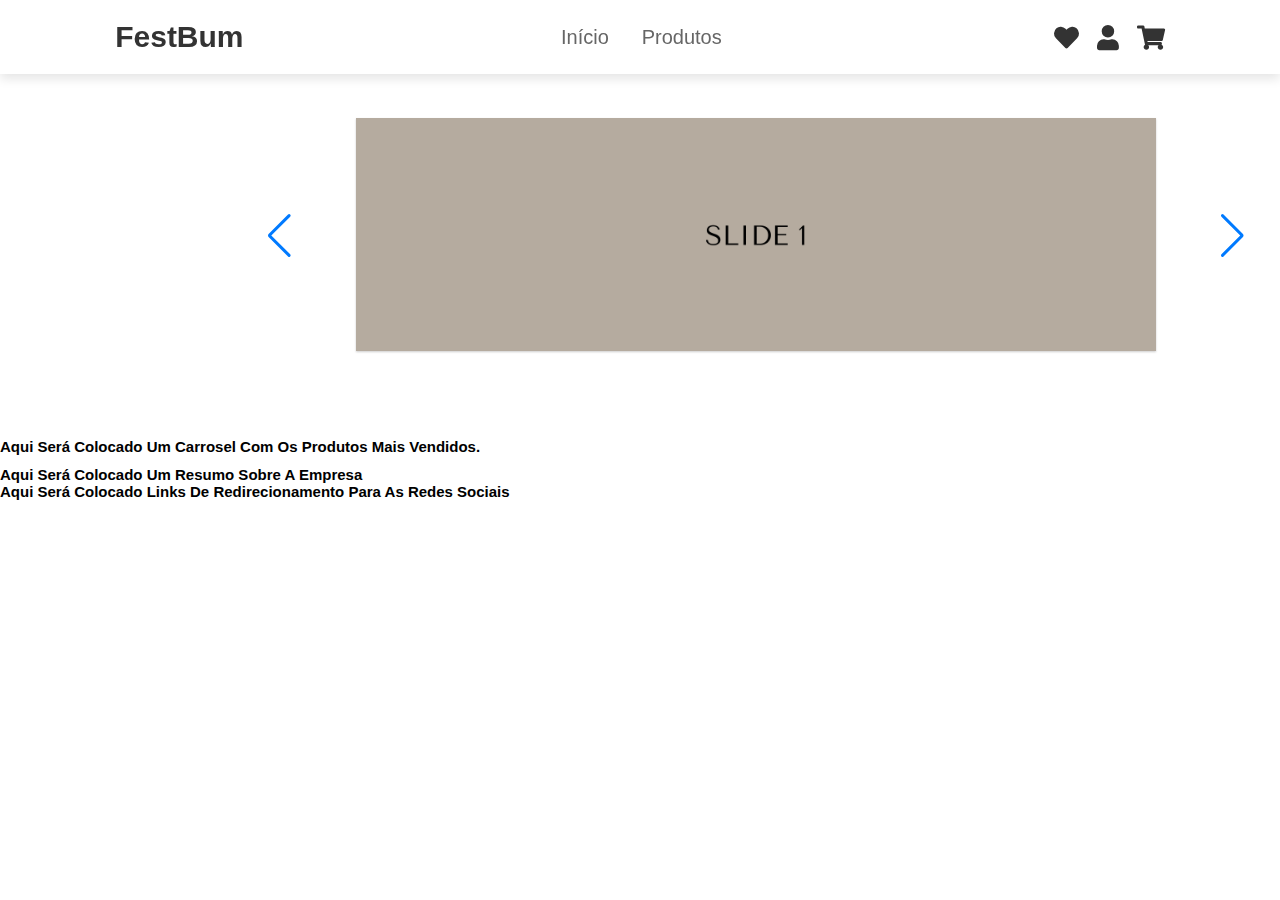
==== festBum/index.html @ 87a6c9db "Add files via upload" ====
<!DOCTYPE html>
<html lang="pt">
<head>
  <meta charset="UTF-8">
  <meta http-equiv="X-UA-Compatible" content="IE=edge">
  <meta name="viewport" content="width=device-width,   
 initial-scale=1.0">
  <title>Fest Bum</title>

  <link rel="stylesheet" href="https://cdnjs.cloudflare.com/ajax/libs/font-awesome/5.15.3/css/all.min.css">
  <link rel="stylesheet" href="css/style.css">   

 </head>
<body>
  <header>

    <input type="checkbox" name="" id="toggler">
    <label for="toggler" class="fas fa-bars "></label>
    <a href="#" class="logo">FestBum<span></span></a>

    <nav class="navbar">
      <a href="index.html">Início</a>
      <a href="produtos.html">Produtos</a> </nav>

    <div class="icons">
      <a href="#" class="fas fa-heart"></a>
      <a href="#" class="fas fa-user"></a>
      <a href="#" class="fas fa-shopping-cart"></a>
    </div>
  </header> 
  <br> 
  <br>
  <br>
  <link rel="stylesheet" href="https://unpkg.com/swiper@8/swiper-bundle.min.css"/>
    <link rel="stylesheet" href="style.css">
    </head>
    <body>
    <main>

      <!-- carrossel -->
      
      <div class="swiper">
        <div class="swiper-wrapper">
          <div class="swiper-slide">
            <div class="project-img">
              <img src="./img/slide1.png" alt="slide 01">
            </div>
          </div>
          <div class="swiper-slide">
            <div class="project-img">
              <img src="./img/slide2.png" alt="slide 02">
            </div>
          </div>
          <div class="swiper-slide">
            <div class="project-img">
              <img src="./img/slide3.png" alt="slide 03">
            </div>
          </div>
        </div>
        
        <div class="swiper-button-next"></div>
        <div class="swiper-button-prev"></div>
        <div class="swiper-pagination"></div>
      </div>
      </main>

    <h2> Aqui será colocado um carrosel com os produtos mais vendidos.</h2>     
    <h2> Aqui será colocado um resumo sobre a empresa</h2>
    <h2> Aqui será colocado links de redirecionamento para as redes sociais</h2>
    <br>
    <br>

      
    </head>

      <script src="https://unpkg.com/swiper@8/swiper-bundle.min.js"></script>
      <script src= “js/script.js”></script>

  </div>
 
</body>
</html>
---- festBum/css/style.css ----
:root {
    --pink: #e84393;
}

* {
    margin: 0;
    padding: 0;
    box-sizing: border-box;
    font-family: Verdana, Geneva, Tahoma, sans-serif;
    outline: none;
    border: none;
    text-decoration: none;
    text-transform: capitalize;
    transition: 0.2s linear;
}

html {
    font-size: 62.5%;
    scroll-behavior: smooth;
    scroll-padding-top: 6rem;
    overflow: hidden;

}

header {
    position: fixed;
    top: 0;
    left: 0;
    right: 0;
    background: white;
    padding: 2rem 9%;
    display: flex;
    align-items: center;
    justify-content: space-between;
    z-index: 1000;
    box-shadow: 0 0.5rem 1rem rgba(0, 0, 0, 0.1);
}

header .logo {
    font-size: 3rem;
    color: #333;
    font-weight: bolder;
}

header .logo span {
    color: var(--pink);
}

header .navbar a {
    font-size: 2rem;
    padding: 0 1.5rem;
    color: #666;
}

header .navbar a:hover {
    color: var(--pink);
}

header .icons a {
    font-size: 2.5rem;
    color: #333;
    margin-left: 1.5rem;
}

header .icons a:hover {
    color: var(--pink);
}

header #toggler {
    display: none;
}

header .fa-bars {
    font-size: 3rem;
    color: #333;
    border-radius: 0.5rem;
    padding: 0.5rem 1.5rem;
    cursor: pointer;
    border: 0.1rem solid rgba(0, 0, 0, 0.3);
    display: none;
}

@media (max-width: 768px) {
    header .fa-bars {
        display: block;
    }

    header .navbar {
        position: absolute;
        top: 0;
        left: 0;
        right: 0;
        background: #eee;
        border-top: 0.1rem solid rgba(0, 0, 0, 0.1);
        clip-path: polygon(0 0, 100% 0, 100% 0, 0 0);
    }

    header #toggler:checked ~ .navbar {
        clip-path: polygon(0 0, 100% 0, 100% 100%, 0 100%);
    }

    header .navbar a {
        margin: 1.5rem;
        padding: 1.5rem;
        background: #fff;
        border: 0.1rem solid rgba(0, 0, 0, 0.1);
        display: block;
    }
}

@media (max-width: 450px) {
    html {
        font-size: 50%;
    }
}

/*imagens dos produtos*/

.container {
    display: flex;
    justify-content: center;
    flex-wrap: wrap; /* Impede a quebra de linha, mantendo todas as imagens em uma linha */
    padding: 20px;
    gap: 30px; /* Ajusta o espaçamento entre os blocos */
}

.produto {
    width: 230px; /* Ajusta a largura dos blocos para que caibam 5 em uma linha */
    text-align: center;
    background-color: #fff;
    border: 1px solid #ddd;
    border-radius: 10px;
    box-shadow: 0 2px 5px rgba(0, 0, 0, 0.1);
    overflow: hidden;
    transition: transform 0.3s;
}

.produto:hover {
    transform: scale(1.05);
}

.produto img {
    width: 100%;
    height: 300px; /* Ajuste a altura para criar o formato retangular */
    object-fit: cover; /* Mantém a imagem centralizada e cortada se necessário */
    border-radius: 8px;
}

.produto p {
    margin: 10px 0;
    padding: 0 10px;
    font-size: 14px;
    color: #333;
}

.preco {
    font-weight: bold;
    color: #E60000;
}

/* carrossel */


* {
    margin: 0;
    padding: 0;
    box-sizing: border-box;
    font-family: sans-serif;
  }
  
  main {
    height: 45vh;
    width: 800%;
    max-width: 1000px;
    display: flex;
    flex-wrap: wrap;
    align-content: center;
    justify-content: center;
    margin-left: 20%;
    margin-right: 20%;
  }
  
  span {
    font-size: x-large;
  }
  
  img {
    box-shadow: 0 1px 2px #0003;
    width: 80%;

    
  }
  
  .swiper {
    height: 500px; /* altura da img*/
  }
  
  .swiper-slide {
    text-align: center;
    display: flex;
    align-items: center;
    justify-content: center;
  }
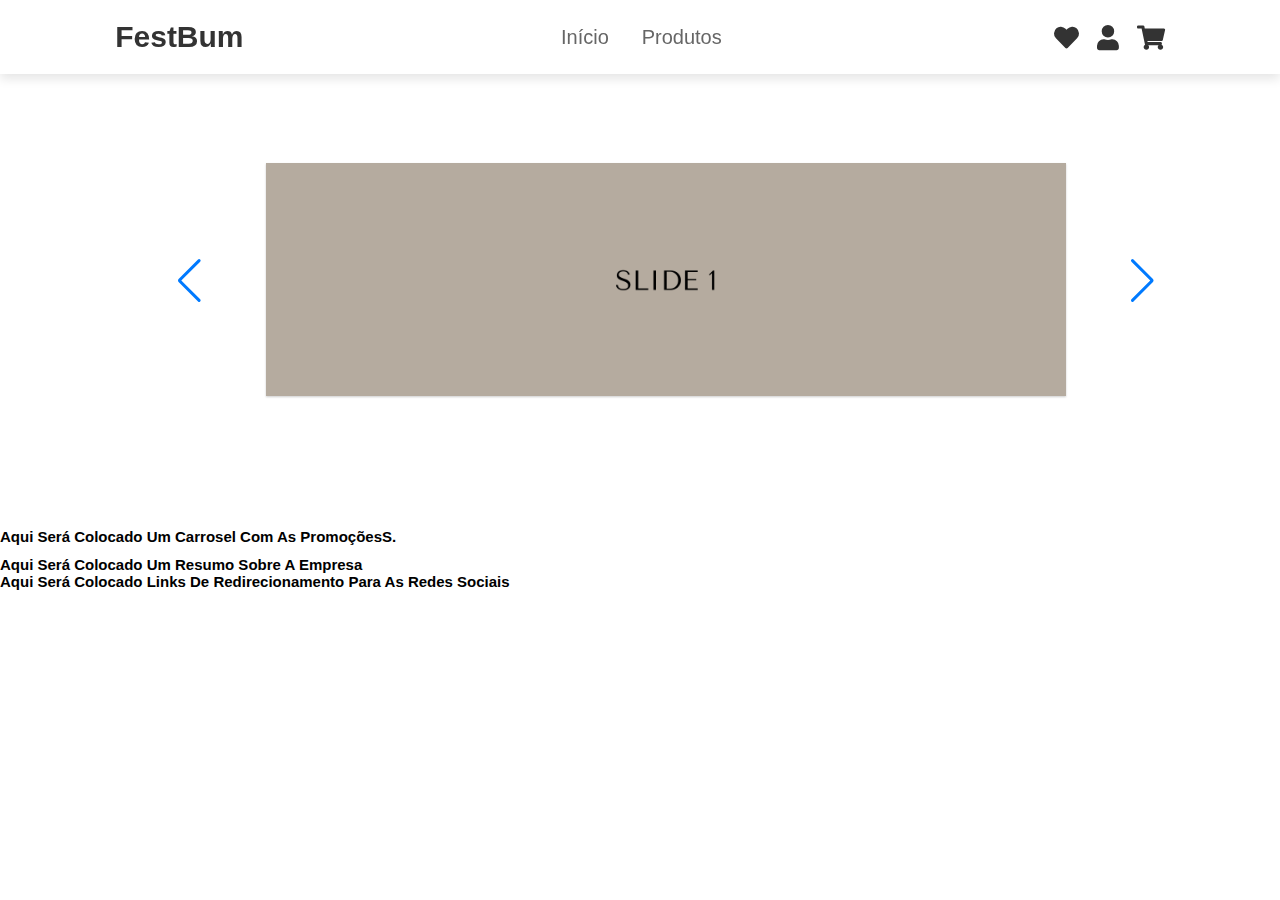
==== commit 894b1194: "Update index.html" ====
--- a/festBum/index.html
+++ b/festBum/index.html
@@ -64,7 +64,7 @@
       </div>
       </main>
 
-    <h2> Aqui será colocado um carrosel com os produtos mais vendidos.</h2>     
+    <h2> Aqui será colocado um carrosel com as promoçõesS.</h2>     
     <h2> Aqui será colocado um resumo sobre a empresa</h2>
     <h2> Aqui será colocado links de redirecionamento para as redes sociais</h2>
     <br>
@@ -79,4 +79,4 @@
   </div>
  
 </body>
-</html>+</html>
--- a/festBum/css/style.css
+++ b/festBum/css/style.css
@@ -169,16 +169,17 @@
   }
   
   main {
-    height: 45vh;
+    height: 55vh;
     width: 800%;
     max-width: 1000px;
     display: flex;
     flex-wrap: wrap;
     align-content: center;
     justify-content: center;
-    margin-left: 20%;
-    margin-right: 20%;
-  }
+    margin-left: 13%;
+    margin-right: 13%;
+  }
+  
   
   span {
     font-size: x-large;
